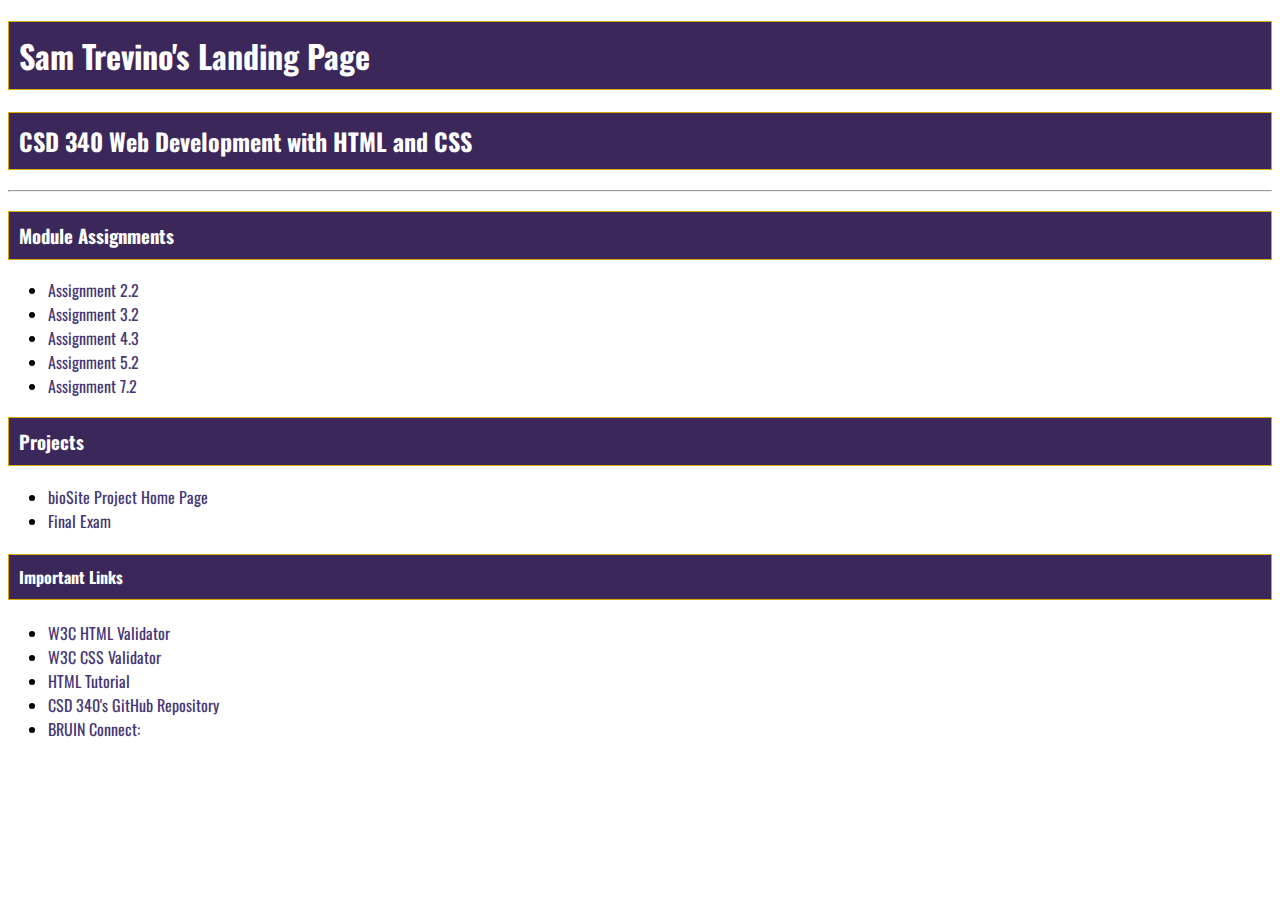
==== index.html @ 2429ea80 "Update index.html" ====
<!--Samuel Trevino-->
<!--June 10th 2022-->
<!--Assignment 4.2-->

<!DOCTYPE html>
<html lang="en">
    <head>
        <title>Sam Trevino's CSD 340 Landing Page</title>

        <!--Font Link to CSS sheet-->
        <link href="site.css" type="text/css" rel="stylesheet"/>

        <!--Link to Google Fonts-->
        <link rel="preconnect" href="https://fonts.googleapis.com">
        <link rel="preconnect" href="https://fonts.gstatic.com" crossorigin>
        <link href="https://fonts.googleapis.com/css2?family=Oswald:wght@300;400;500;700&display=swap" rel="stylesheet">

    </head>
    <body>
        <!--DIV ID-->
        <div id=”container”>

        <!--H1 tag-->
        <h1>Sam Trevino's Landing Page</h1>

        <!--H2 tag-->
        <h2>CSD 340 Web Development with HTML and CSS</h2>

        <!--Add Horizontal line-->
        <hr/>

        <!--H3 tag-->
        <h3>Module Assignments</h3>

        <!--Unordered List with assignments w/ anchor tag -->
        <ul>
            <li><a href = module-2/Trevino_EX1.html>Assignment 2.2</a></li>
            <li><a href = module-3/Trevino_EX2.html>Assignment 3.2</a></li>
            <li><a href = module_4/Trevino_EX3.html>Assignment 4.3</a></li>
            <li><a href = module-5/Trevino_EX4.html>Assignment 5.2</a></li>
            <li><a href = module_7/Trevino_EX5.html>Assignment 7.2</a></li>
            
        </ul>

        <!--H3 tag -->
        <h3>Projects</h3>

        <!--Unordered list w/ items for BipSite Project Home Page-->
        <ul>
            <li><a href = https://github.com/MikeyPancake/BioSite/blob/main/landing.html>bioSite Project Home Page</a></li>
            
            <li><a href=”#”>Final Exam</a></li>
        </ul>
        
        <!--H4 tag of important links-->
        <h4>Important Links</h4>

        <!--Unordered list of important links-->
        <ul>
            <li><a href="https://validator.w3.org/">W3C HTML Validator</a></li>
            <li><a href="http://jigsaw.w3.org/css-validator/">W3C CSS Validator</a></li>
            <li><a href="https://www.w3schools.com/html/">HTML Tutorial</a></li>
            <li><a href="https://github.com/buwebdev/csd-340 ">CSD 340's GitHub Repository</a></li>
            <li><a href="https://bruinconnect.bellevue.edu/">BRUIN Connect:</a></li>
        </ul>
        </div>
    </body>
</html>
---- site.css ----
body {
    font-family: Oswald, Verdana, Arial, sans-serif;
}

#container {
    margin-top: 50px;
    margin-left: 100px;
    margin-right: 100px;
}

h1, h2, h3, h4 {
    background-color: #3c275a;
    color: #fff;
    border: 1px solid #d6a800;
    padding: 10px;
}

a {
    color: #453674;
    text-decoration: none;
}

a :hover{
    background-color: #d6a800;
    color: #4f3674;
}

a:visited {
    color: #3c275a;
}
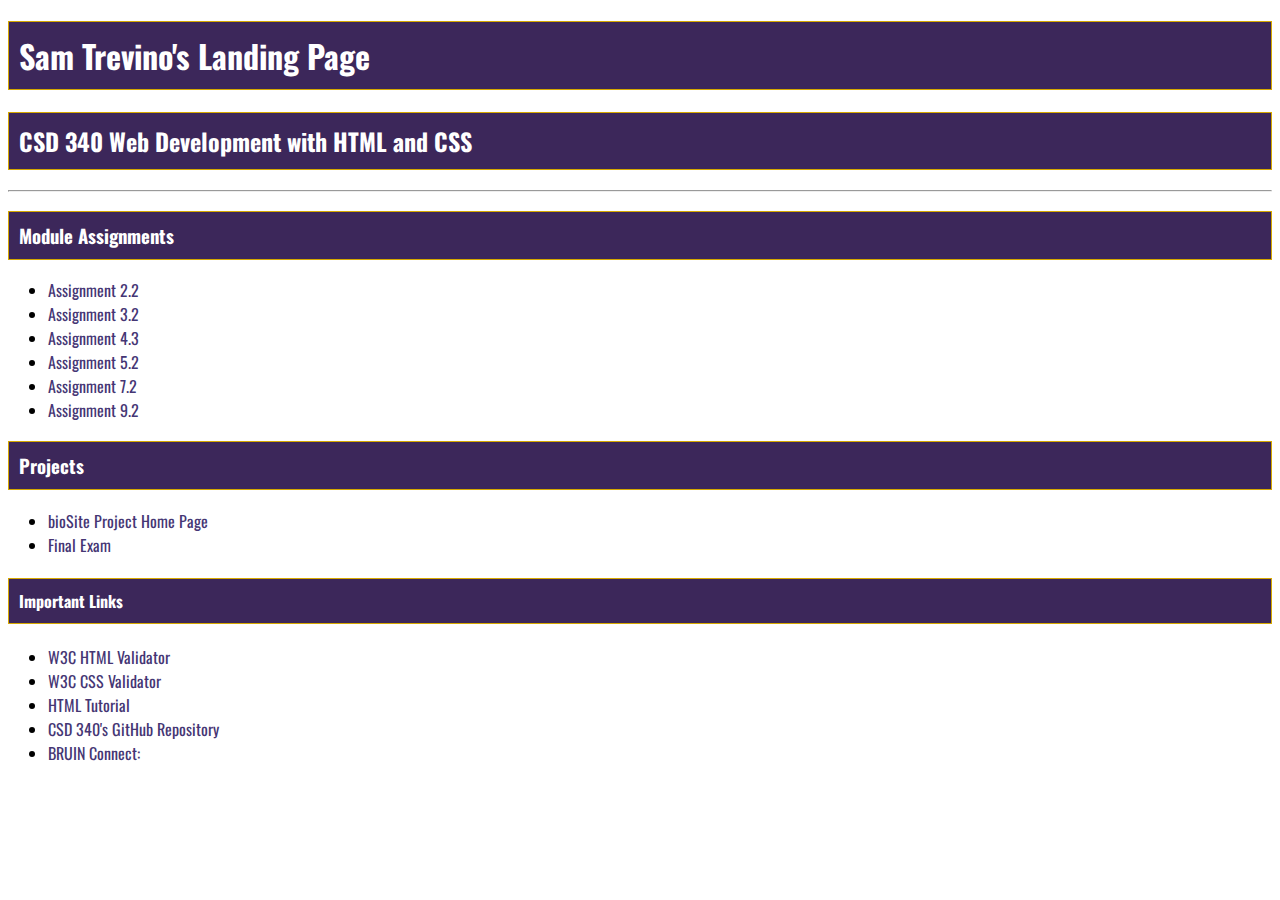
==== commit acf878d9: "assignment" ====
--- a/index.html
+++ b/index.html
@@ -39,6 +39,7 @@
             <li><a href = module_4/Trevino_EX3.html>Assignment 4.3</a></li>
             <li><a href = module-5/Trevino_EX4.html>Assignment 5.2</a></li>
             <li><a href = module_7/Trevino_EX5.html>Assignment 7.2</a></li>
+            <li><a href = module-9/Trevino_EX6.html>Assignment 9.2</a></li>
             
         </ul>
 
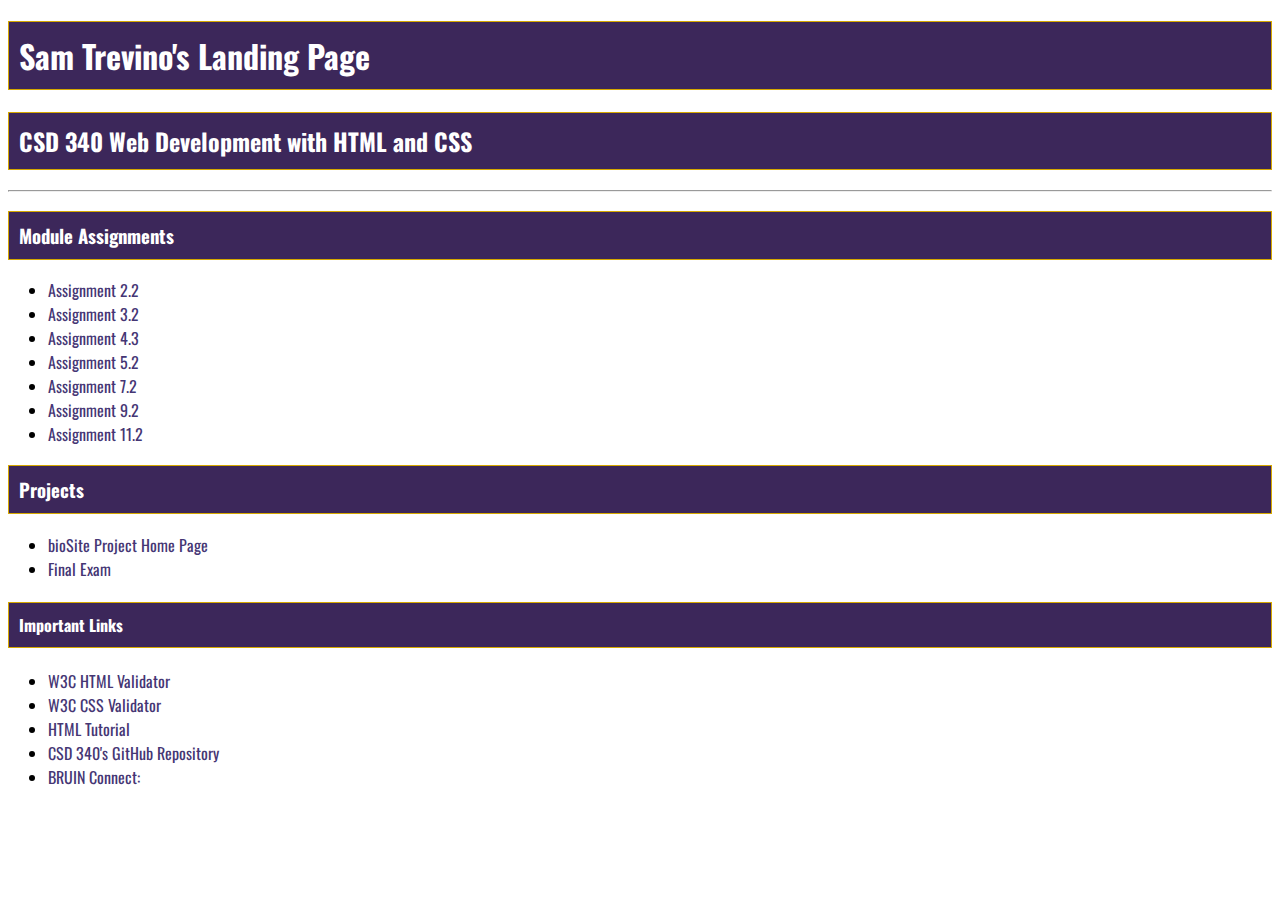
==== commit edabd259: "ghhj" ====
--- a/index.html
+++ b/index.html
@@ -40,7 +40,7 @@
             <li><a href = module-5/Trevino_EX4.html>Assignment 5.2</a></li>
             <li><a href = module_7/Trevino_EX5.html>Assignment 7.2</a></li>
             <li><a href = module-9/Trevino_EX6.html>Assignment 9.2</a></li>
-            
+            <li><a href = module-11\TrevinoAssignment-11.2.html>Assignment 11.2</a></li>
         </ul>
 
         <!--H3 tag -->
@@ -48,7 +48,7 @@
 
         <!--Unordered list w/ items for BipSite Project Home Page-->
         <ul>
-            <li><a href = https://github.com/MikeyPancake/BioSite/blob/main/landing.html>bioSite Project Home Page</a></li>
+            <li><a href = https://mikeypancake.github.io/BioSite/index.html>bioSite Project Home Page</a></li>
             
             <li><a href=”#”>Final Exam</a></li>
         </ul>
